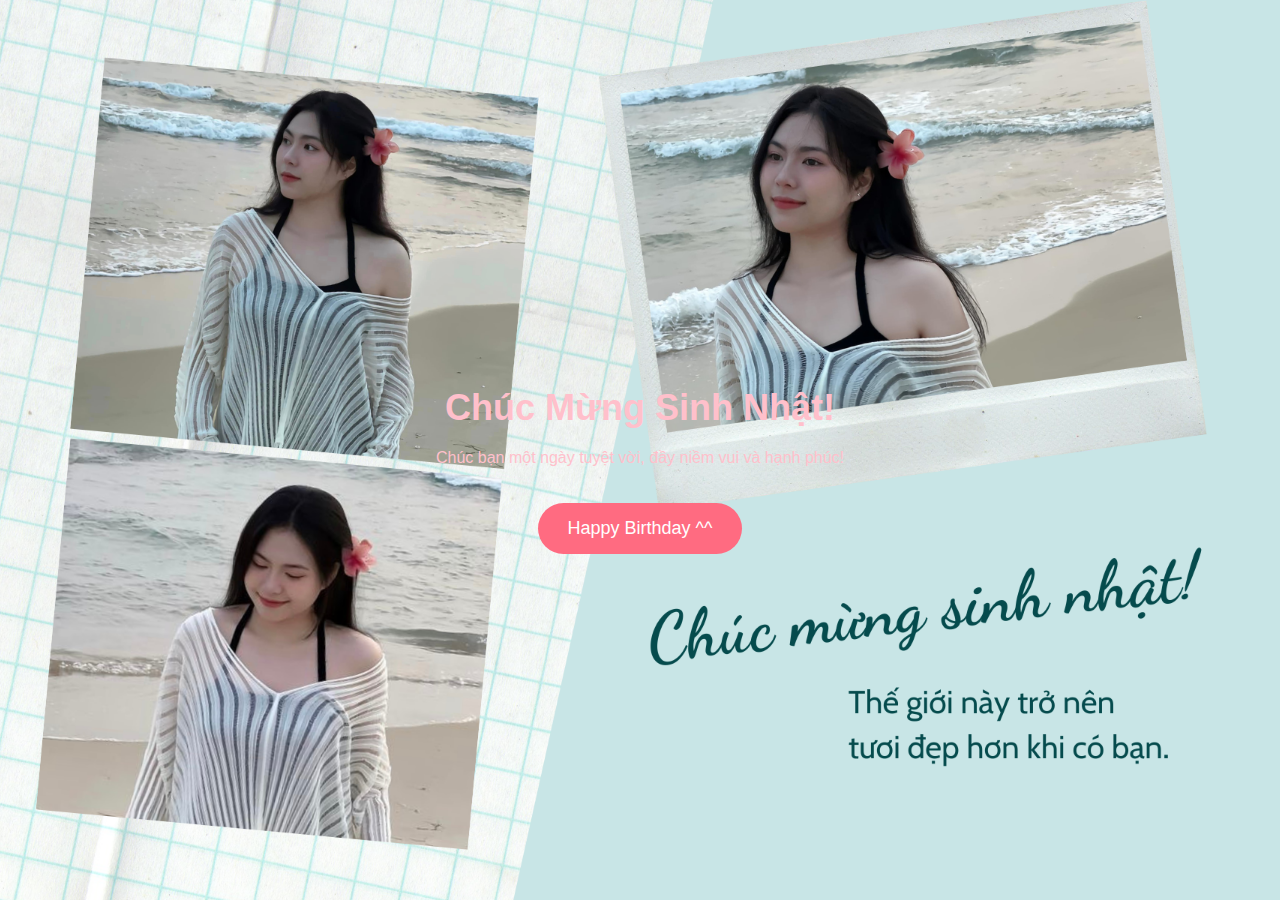
==== congratulations.html @ f38bc929 "first commit" ====
<!DOCTYPE html>
<html lang="vi">
<head>
    <meta charset="UTF-8">
    <meta name="viewport" content="width=device-width, initial-scale=1.0">
    <title>Chúc Mừng Sinh Nhật!</title>
    <style>
        body {
            background-image: url('/img/tienduong.png');
            background-size: cover;
            background-position: center;
            background-attachment: fixed;
            color: white;
            font-family: Arial, sans-serif;
            height: 100vh;
            display: flex;
            justify-content: center;
            align-items: center;
            text-align: center;
        }
        .congratulations {
            text-align: center;
            color: pink;
        }
        .congratulations h1 {
            font-size: 36px;
            margin-bottom: 20px;
        }
        .confirm-button {
            margin-top: 20px;
            padding: 15px 30px;
            font-size: 18px;
            background-color: #ff6b81;
            color: white;
            border: none;
            border-radius: 50px;
            cursor: pointer;
            transition: background-color 0.3s, transform 0.3s;
        }
        .confirm-button:hover {
            background-color: #ff3b61;
            transform: scale(1.05);
        }
    </style>
</head>
<body>
    <!-- Thêm thẻ audio để phát nhạc nền tự động khi vào trang congratulations.html -->
    <audio id="background-music" autoplay loop>
        <source src="/sound/yeuem.mp3" type="audio/mp3">
        Your browser does not support the audio element.
    </audio>

    <div class="congratulations">
        <h1>Chúc Mừng Sinh Nhật!</h1>
        <p>Chúc bạn một ngày tuyệt vời, đầy niềm vui và hạnh phúc!</p>
        <button class="confirm-button" onclick="window.location.href='index.html'">Happy Birthday ^^</button>
    </div>

    <script>
        // Nếu bạn muốn thêm một hiệu ứng hoặc tự động làm gì đó, có thể thêm mã JS ở đây
    </script>
</body>
</html>
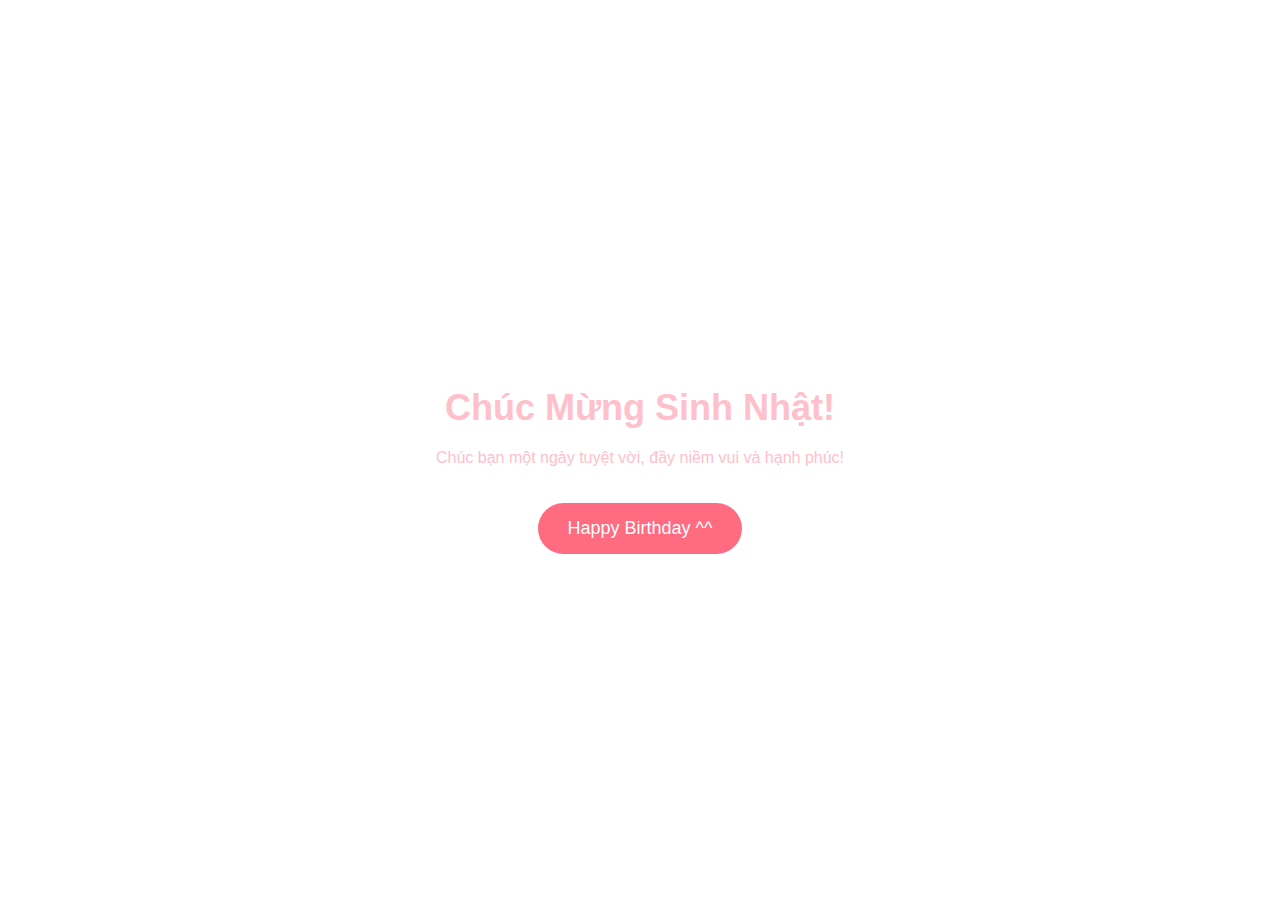
==== commit b42f0c5d: "Update congratulations.html" ====
--- a/congratulations.html
+++ b/congratulations.html
@@ -6,7 +6,7 @@
     <title>Chúc Mừng Sinh Nhật!</title>
     <style>
         body {
-            background-image: url('/img/tienduong.png');
+            background-image: url('https://github.com/Dpntien/motconvit-/blob/main/img/04_Hue_masthead.png');
             background-size: cover;
             background-position: center;
             background-attachment: fixed;
